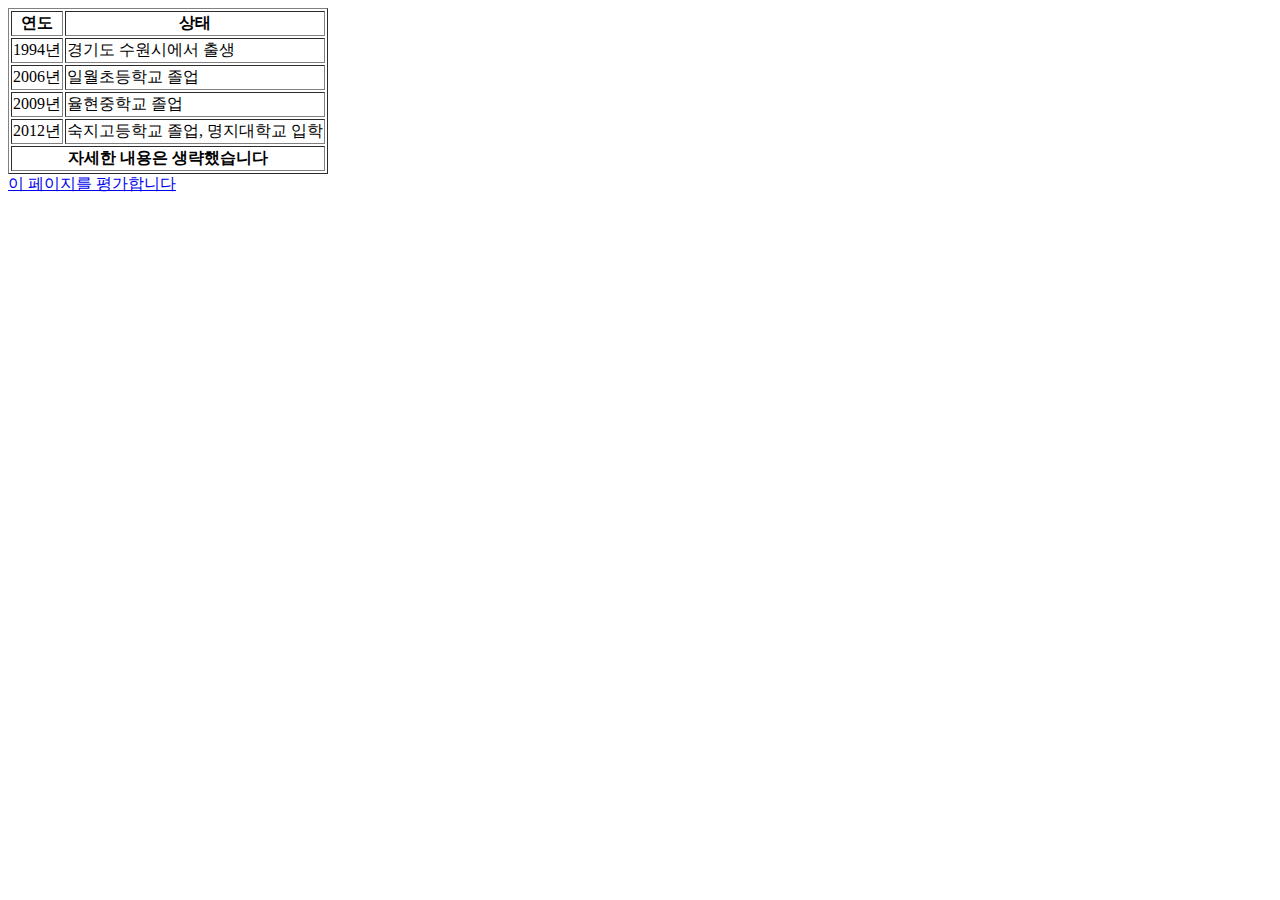
==== index2.html @ aa60f0aa "no css version file" ====
<!DOCTYPE html>
<html lang = "ko">
<head>
	<meta charset = "utf-8">
	<title> 과제1-2 </title>
</head>

<body>
	<table border="1">
		<thead>
			<tr>
				<th>연도</th>
				<th>상태</th>
			</tr>
		</thead>
		<tbody>
			<tr>
				<td>1994년</td>
				<td>경기도 수원시에서 출생</td>
			</tr>
			<tr>
				<td>2006년</td>
				<td>일월초등학교 졸업</td>
			</tr>
			<tr>
				<td>2009년</td>
				<td>율현중학교 졸업</td>
			</tr>
			<tr>
				<td>2012년</td>
				<td>숙지고등학교 졸업, 명지대학교 입학</td>
			</tr>
		</tbody>
		<tfoot>
			<tr>
				<th colspan="2">자세한 내용은 생략했습니다</th>
			</tr>
		</tfoot>
	</table>
	<a href="index3.html">이 페이지를 평가합니다</a>
</body>
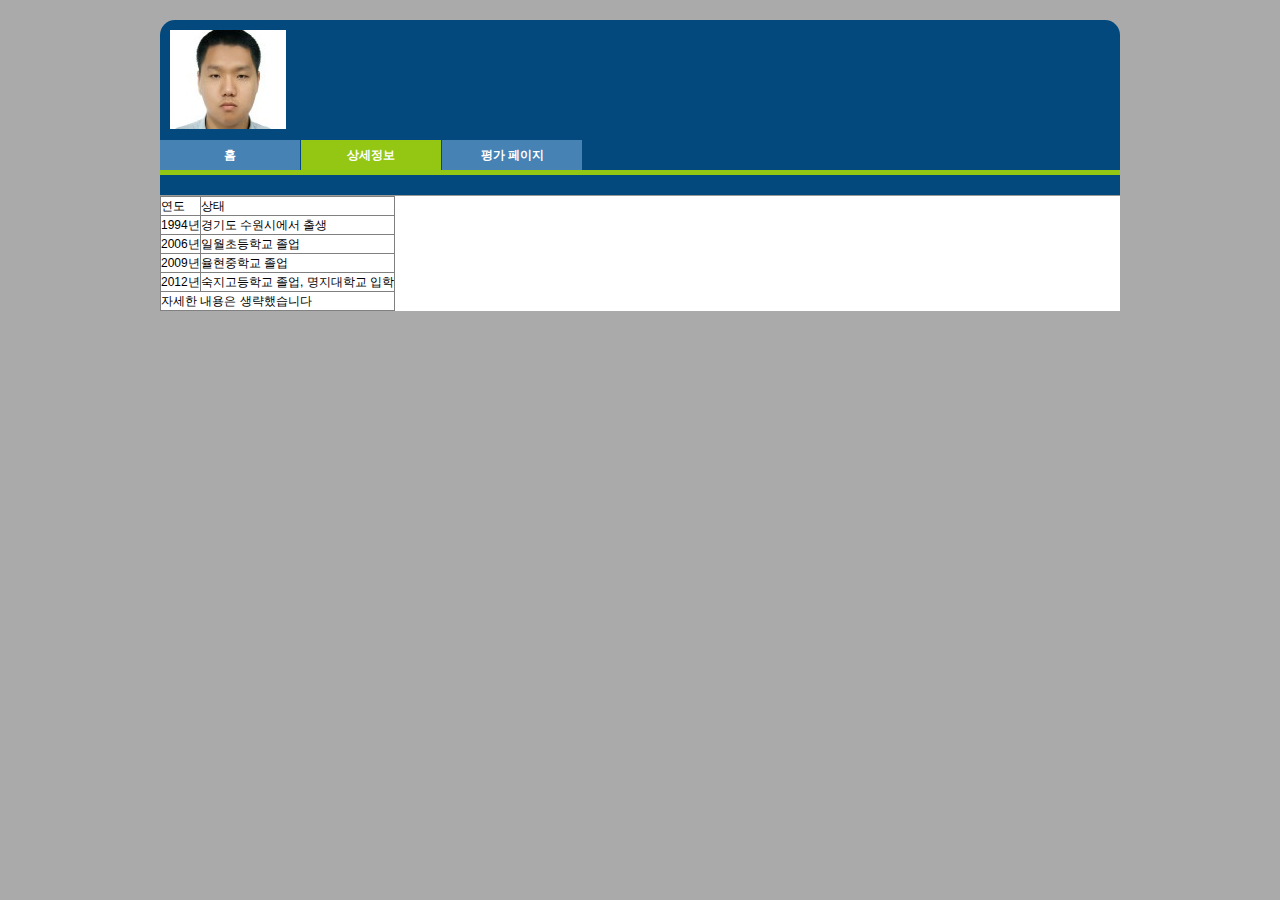
==== commit 62e3c1d4: "add css" ====
--- a/index2.html
+++ b/index2.html
@@ -3,39 +3,58 @@
 <head>
 	<meta charset = "utf-8">
 	<title> 과제1-2 </title>
+	<link rel="stylesheet" type="text/css" href="stylesheet/index2.css">
 </head>
 
 <body>
-	<table border="1">
-		<thead>
-			<tr>
-				<th>연도</th>
-				<th>상태</th>
-			</tr>
-		</thead>
-		<tbody>
-			<tr>
-				<td>1994년</td>
-				<td>경기도 수원시에서 출생</td>
-			</tr>
-			<tr>
-				<td>2006년</td>
-				<td>일월초등학교 졸업</td>
-			</tr>
-			<tr>
-				<td>2009년</td>
-				<td>율현중학교 졸업</td>
-			</tr>
-			<tr>
-				<td>2012년</td>
-				<td>숙지고등학교 졸업, 명지대학교 입학</td>
-			</tr>
-		</tbody>
-		<tfoot>
-			<tr>
-				<th colspan="2">자세한 내용은 생략했습니다</th>
-			</tr>
-		</tfoot>
-	</table>
-	<a href="index3.html">이 페이지를 평가합니다</a>
+	<div id="wrap">
+		<div id="header">
+			<div id="header_top">
+				<div id="header_left">
+					 <img src="images/60132295.jpg" alt >
+				</div>
+			</div>
+			<div id="navbar">
+				<ul>
+					<li><a href="index.html">홈</a></li>
+					<li><a href="index2.html" class="selected">상세정보</a></li>
+					<li><a href="index3.html">평가 페이지</a></li>
+				</ul>
+			</div>
+			<div id="line"></div>
+		</div>
+		<div id="content">
+			<table border="1">
+				<thead>
+					<tr>
+						<th>연도</th>
+						<th>상태</th>
+					</tr>
+				</thead>
+				<tbody>
+					<tr>
+						<td>1994년</td>
+						<td>경기도 수원시에서 출생</td>
+					</tr>
+					<tr>
+						<td>2006년</td>
+						<td>일월초등학교 졸업</td>
+					</tr>
+					<tr>
+						<td>2009년</td>
+						<td>율현중학교 졸업</td>
+					</tr>
+					<tr>
+						<td>2012년</td>
+						<td>숙지고등학교 졸업, 명지대학교 입학</td>
+					</tr>
+				</tbody>
+				<tfoot>
+					<tr>
+						<th colspan="2">자세한 내용은 생략했습니다</th>
+					</tr>
+				</tfoot>
+			</table>
+		</div>
+	</div>
 </body>--- a/stylesheet/index2.css
+++ b/stylesheet/index2.css
@@ -0,0 +1,68 @@
+/* Reset CSS: from YUI2: Reset CSS */
+html{color:#000;
+	background:#aaa; 
+	padding:20px 0;
+	font: 12px/18px "맑은 고딕", "Malgun Gothic", "굴림", "Gulim", Verdana, Arial, Tahoma;
+}
+body,div,dl,dt,dd,ul,ol,li,h1,h2,h3,h4,h5,h6,pre,code,form,fieldset,legend,input,button,textarea,p,blockquote,th,td{margin:0;padding:0;}
+table{border-collapse:collapse;border-spacing:0;}
+fieldset,img{border:0;}
+address,caption,cite,code,dfn,em,strong,th,var,optgroup{font-style:inherit;font-weight:inherit;}
+del,ins{text-decoration:none;}
+li{list-style:none;}
+caption,th{text-align:left;}
+h1,h2,h3,h4,h5,h6{font-size:100%;font-weight:normal;}
+q:before,q:after{content:'';}
+abbr,acronym{border:0;font-variant:normal;}
+sup{vertical-align:baseline;}
+sub{vertical-align:baseline;}
+legend{color:#000;}
+input,button,textarea,select,optgroup,option{font-family:inherit;font-size:inherit;font-style:inherit;font-weight:inherit;}
+input,button,textarea,select{font-size:100%;}
+
+/* Basic */
+h1 {font-size:14px; line-height:28px; font-weight:bold;}
+h2 {font-size:12px; line-height:24px; font-weight:bold;}
+a:visited, a:link {color:#c20A00;text-decoration:none;}
+a:hover, a:active {color:#C23700;}
+
+/* layout */
+#wrap {width:960px; margin:0 auto; background-color:#aaa}
+
+/*  -- header -- */
+#header {
+	width:100%; height:175px; background-color:#03497d;
+	border-bottom: 1px solid #999;
+	
+	/* 외곽선 둥글게 만들기, IE지원 안함 */
+	-moz-border-radius-topleft: 15px;
+	-moz-border-radius-topright: 15px;
+	border-radius: 15px 15px 0 0;
+}
+#header_top {height:120px; }
+#header_left{
+	width: 500px; float:left;display:inline; color:#FFF;
+	padding:10px; height:80px;
+}
+
+/* -- navigation -- */
+#navbar {width:960px; height:30px;background-color:#03497d;}
+#navbar ul {margin:0;padding:0;}
+#navbar ul li {float:left;}
+#navbar ul li a{
+	color:#fff; background-color:#4682b4;
+	display:block;
+	width:120px;
+	text-align:center;
+	padding:0px 10px; 
+	font: bold 12px/30px Tahoma;
+	text-decoration:none;
+	margin-right:1px;
+}
+#navbar ul li a.selected {background-color:#94c713;}
+#navbar ul li a:hover {background-color:#709647;}
+
+#line {width:960px; height:5px;background-color:#94c713;}
+
+/* -- content -- */
+#content {background:#fff; overflow:auto; padding:0;}